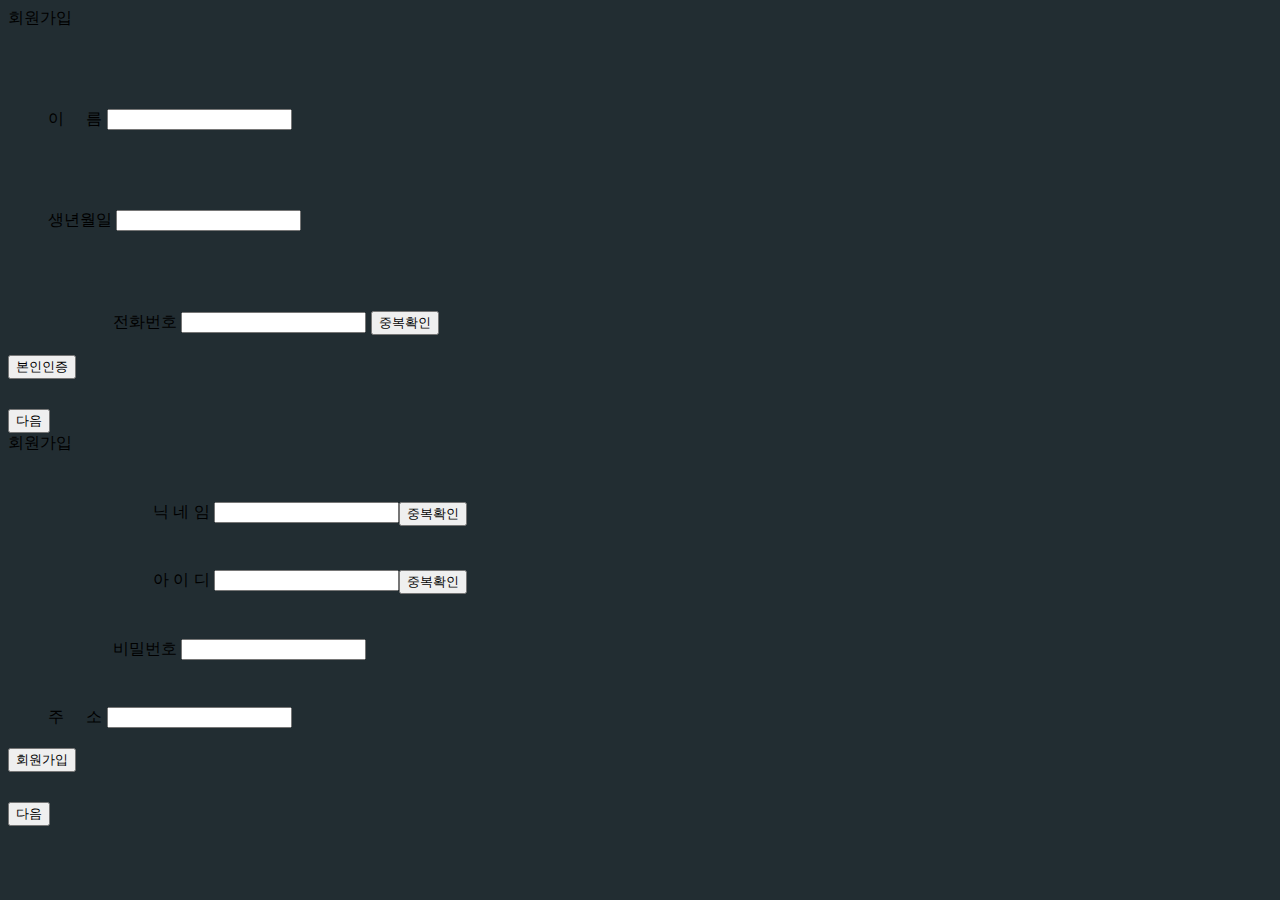
==== src/main/resources/templates/comment/joinmember.html @ 68341c0c "메인페이지,로그인창,회원가입 화면 기능없이 틀만 구현" ====
<!DOCTYPE HTML>
<html xmlns:th="http://www.thymeleaf.org">
    <head>
        <meta http-equiv="Content-Type" content="text/html; charset=UTF-8" />
        <link th:href="@{/css/styles.css}" rel="stylesheet" />
    </head>
    <div id="joinBox" class="container">
        <div class="row">
            <div class="col-lg-12 join-title">회원가입</div>
            <form>
                <div class="form-group" style="margin: 80px 40px;">
                    <label class="form-control-label">이&nbsp&nbsp&nbsp&nbsp&nbsp름</label>
                    <input type="text" class="form-control">
                </div>
                <div class="form-group" style="margin: 80px 40px;">
                    <label class="form-control-label">생년월일</label>
                    <input type="text" class="form-control">
                </div>
                <div class="form-group" style="margin-left:105px;">
                    <label class="form-control-label">전화번호</label>
                    <input type="text" class="form-control">
                    <button>중복확인</button>
                </div>
                <div class="joinbtn">
                    <button style="margin-top: 20px;">본인인증</button>
                </div>
                <div class="joinbtn">
                    <button type="button" id="joinNext" style="margin-top: 30px;">다음</button>
                </div>
            </form>
        </div>
    </div>
    <div id="joinBox2" class="container">
        <div class="row">
            <div class="col-lg-12 join-title">회원가입</div>
            <form>
                <div class="form-group" style="margin: 47.5px 145px;">
                    <label class="form-control-label">닉&nbsp네&nbsp임</label>
                    <input type="text" class="form-control">
                    <button style="position:absolute">중복확인</button>
                </div>
                <div class="form-group" style="margin: 47.5px 145px;">
                    <label class="form-control-label">아&nbsp이&nbsp디</label>
                    <input type="text" class="form-control">
                    <button style="position:absolute">중복확인</button>
                </div>
                <div class="form-group" style="margin: 47.5px 105px;">
                    <label class="form-control-label">비밀번호</label>
                    <input type="text" class="form-control">
                </div>
                <div class="form-group" style="margin: 0 40px;">
                    <label class="form-control-label">주&nbsp&nbsp&nbsp&nbsp&nbsp소</label>
                    <input type="text" class="form-control">
                </div>
                <div class="joinbtn">
                    <button style="margin-top: 20px;">회원가입</button>
                </div>
                <div class="joinbtn">
                    <button style="margin-top: 30px;">다음</button>
                </div>
            </form>
        </div>
    </div>
<script src="js/joinjs.js"></script>
</html>
<style>
    body {
        background: #222D32;
        font-family: 'Roboto', sans-serif;
    }
</style>
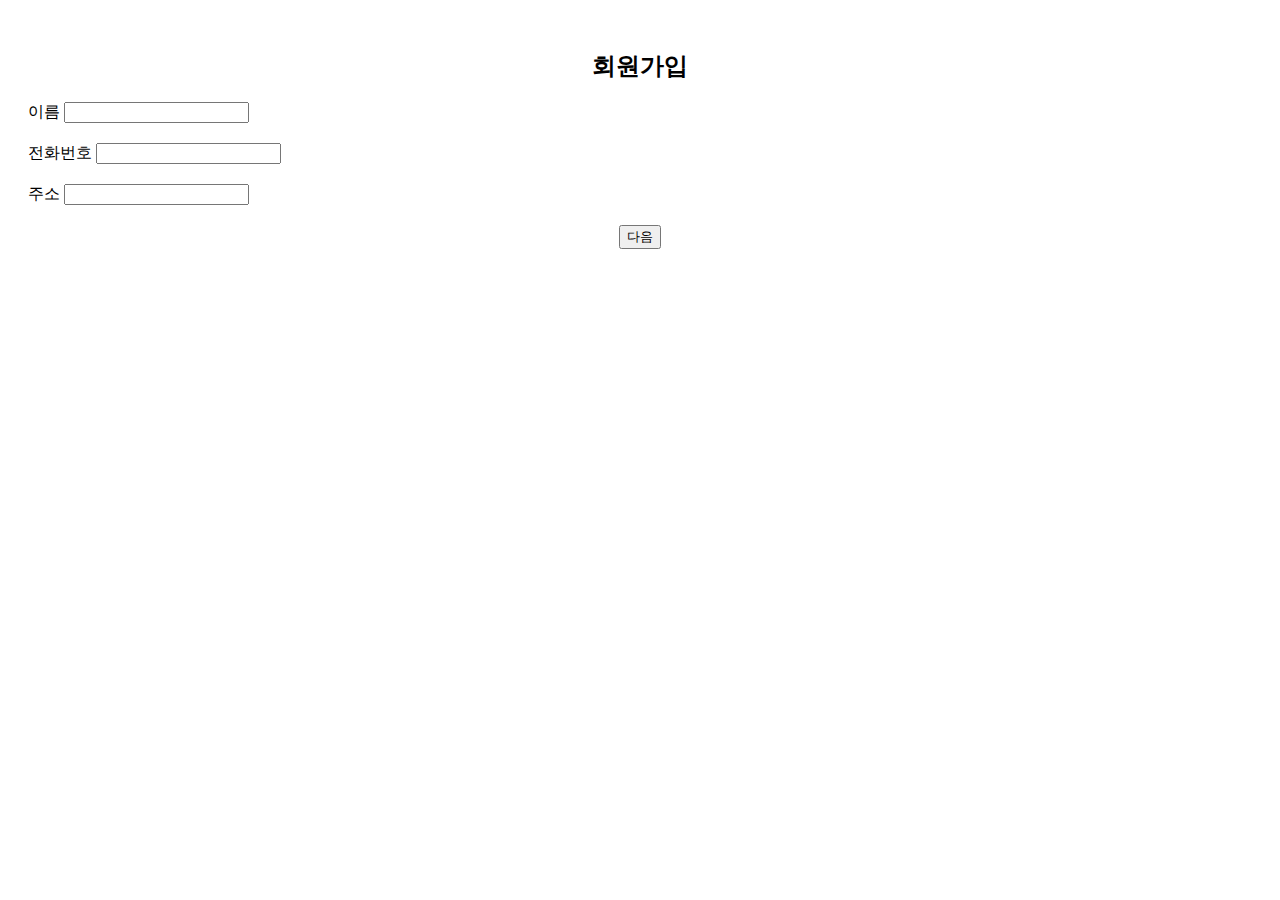
==== commit ccc9950b: "[Combine] Ui를 이용한 회원가입 기능 구현 및 페이지 이동" ====
--- a/src/main/resources/templates/comment/joinmember.html
+++ b/src/main/resources/templates/comment/joinmember.html
@@ -1,71 +1,162 @@
 <!DOCTYPE HTML>
-<html xmlns:th="http://www.thymeleaf.org">
-    <head>
-        <meta http-equiv="Content-Type" content="text/html; charset=UTF-8" />
-        <link th:href="@{/css/styles.css}" rel="stylesheet" />
-    </head>
-    <div id="joinBox" class="container">
-        <div class="row">
-            <div class="col-lg-12 join-title">회원가입</div>
-            <form>
-                <div class="form-group" style="margin: 80px 40px;">
-                    <label class="form-control-label">이&nbsp&nbsp&nbsp&nbsp&nbsp름</label>
-                    <input type="text" class="form-control">
-                </div>
-                <div class="form-group" style="margin: 80px 40px;">
-                    <label class="form-control-label">생년월일</label>
-                    <input type="text" class="form-control">
-                </div>
-                <div class="form-group" style="margin-left:105px;">
-                    <label class="form-control-label">전화번호</label>
-                    <input type="text" class="form-control">
-                    <button>중복확인</button>
-                </div>
-                <div class="joinbtn">
-                    <button style="margin-top: 20px;">본인인증</button>
-                </div>
-                <div class="joinbtn">
-                    <button type="button" id="joinNext" style="margin-top: 30px;">다음</button>
-                </div>
-            </form>
-        </div>
+<html xmlns:th="http://www.thymeleaf.org" xmlns:layout="http://www.ultraq.net.nz/thymeleaf/layout">
+<head>
+    <meta http-equiv="Content-Type" content="text/html; charset=UTF-8" />
+    <link th:href="@{/css/styles.css}" rel="stylesheet" />
+    <title>회원가입</title>
+    <style>
+        .container {
+            margin-top: 50px;
+        }
+        .join-title {
+            font-size: 24px;
+            font-weight: bold;
+            text-align: center;
+            margin-bottom: 20px;
+        }
+        .form-group {
+            margin: 20px;
+        }
+        .joinbtn {
+            text-align: center;
+        }
+        .modal {
+            display: none;
+            position: fixed;
+            z-index: 1;
+            left: 0;
+            top: 0;
+            width: 100%;
+            height: 100%;
+            overflow: auto;
+            background-color: rgba(0,0,0,0.4);
+        }
+        .modal-content {
+            background-color: #fefefe;
+            margin: 15% auto;
+            padding: 20px;
+            border: 1px solid #888;
+            width: 80%;
+        }
+        .close {
+            color: #aaa;
+            float: right;
+            font-size: 28px;
+            font-weight: bold;
+        }
+        .close:hover,
+        .close:focus {
+            color: black;
+            text-decoration: none;
+            cursor: pointer;
+        }
+        #loginButton {
+            margin-top: 20px;
+        }
+    </style>
+</head>
+<body>
+<div id="joinBox" class="container">
+    <div class="row">
+        <div class="col-lg-12 join-title">회원가입</div>
+        <form id="registerFormStep1">
+            <div class="form-group">
+                <label class="form-control-label">이름</label>
+                <input type="text" id="name" class="form-control">
+            </div>
+            <div class="form-group">
+                <label class="form-control-label">전화번호</label>
+                <input type="text" id="phone" class="form-control">
+            </div>
+            <div class="form-group">
+                <label class="form-control-label">주소</label>
+                <input type="text" id="address" class="form-control">
+            </div>
+            <div class="joinbtn">
+                <button id="nextStep">다음</button>
+            </div>
+        </form>
+        <form id="registerFormStep2" style="display: none;">
+            <div class="form-group">
+                <label class="form-control-label">이메일</label>
+                <input type="email" id="email" class="form-control">
+            </div>
+            <div class="form-group">
+                <label class="form-control-label">비밀번호</label>
+                <input type="password" id="password" class="form-control">
+            </div>
+            <div class="form-group">
+                <label class="form-control-label">닉네임</label>
+                <input type="text" id="nickname" class="form-control">
+            </div>
+            <div class="joinbtn">
+                <button id="registerButton">회원가입</button>
+            </div>
+            <div id="loginButton" class="joinbtn">
+                <a href="/api/v1/posts/main">이미 계정이 있으신가요? 로그인하기</a>
+            </div>
+        </form>
     </div>
-    <div id="joinBox2" class="container">
-        <div class="row">
-            <div class="col-lg-12 join-title">회원가입</div>
-            <form>
-                <div class="form-group" style="margin: 47.5px 145px;">
-                    <label class="form-control-label">닉&nbsp네&nbsp임</label>
-                    <input type="text" class="form-control">
-                    <button style="position:absolute">중복확인</button>
-                </div>
-                <div class="form-group" style="margin: 47.5px 145px;">
-                    <label class="form-control-label">아&nbsp이&nbsp디</label>
-                    <input type="text" class="form-control">
-                    <button style="position:absolute">중복확인</button>
-                </div>
-                <div class="form-group" style="margin: 47.5px 105px;">
-                    <label class="form-control-label">비밀번호</label>
-                    <input type="text" class="form-control">
-                </div>
-                <div class="form-group" style="margin: 0 40px;">
-                    <label class="form-control-label">주&nbsp&nbsp&nbsp&nbsp&nbsp소</label>
-                    <input type="text" class="form-control">
-                </div>
-                <div class="joinbtn">
-                    <button style="margin-top: 20px;">회원가입</button>
-                </div>
-                <div class="joinbtn">
-                    <button style="margin-top: 30px;">다음</button>
-                </div>
-            </form>
-        </div>
+</div>
+
+<!-- 모달 창 -->
+<div id="myModal" class="modal">
+    <div class="modal-content">
+        <span class="close">&times;</span>
+        <p>회원가입이 완료되었습니다.</p>
+        <button id="confirmButton">확인</button>
     </div>
-<script src="js/joinjs.js"></script>
+</div>
+
+<script layout:fragment="script" th:inline="javascript">
+    document.getElementById('nextStep').addEventListener('click', function(event) {
+        event.preventDefault();
+        document.getElementById('registerFormStep1').style.display = 'none';
+        document.getElementById('registerFormStep2').style.display = 'block';
+    });
+
+    document.getElementById('registerFormStep2').addEventListener('submit', function(event) {
+        event.preventDefault();
+
+        // 회원가입 요청 전송
+        var name = document.getElementById('name').value;
+        var phone = document.getElementById('phone').value;
+        var address = document.getElementById('address').value;
+        var email = document.getElementById('email').value;
+        var password = document.getElementById('password').value;
+        var nickname = document.getElementById('nickname').value;
+        var registerXHR = new XMLHttpRequest();
+        registerXHR.open('POST', '/register', true);
+        registerXHR.setRequestHeader('Content-Type', 'application/json');
+        registerXHR.onload = function() {
+            if (registerXHR.status === 200) {
+                // 회원가입 완료 후 모달 창 표시
+                var modal = document.getElementById('myModal');
+                modal.style.display = "block";
+            } else {
+                alert('회원가입에 실패하였습니다.');
+            }
+        };
+        registerXHR.send(JSON.stringify({
+            m_name: name,
+            m_email: email,
+            m_password: password,
+            m_phone: phone,
+            m_address: address,
+            m_nick_name: nickname
+        }));
+    });
+
+    // 모달 닫기
+    document.getElementsByClassName("close")[0].addEventListener('click', function() {
+        var modal = document.getElementById('myModal');
+        modal.style.display = "none";
+    });
+
+    // 확인 버튼 클릭 시 메인 페이지로 이동
+    document.getElementById('confirmButton').addEventListener('click', function() {
+        window.location.href = "/api/v1/posts/main"; // 메인 페이지의 URL로 이동
+    });
+</script>
+</body>
 </html>
-<style>
-    body {
-        background: #222D32;
-        font-family: 'Roboto', sans-serif;
-    }
-</style>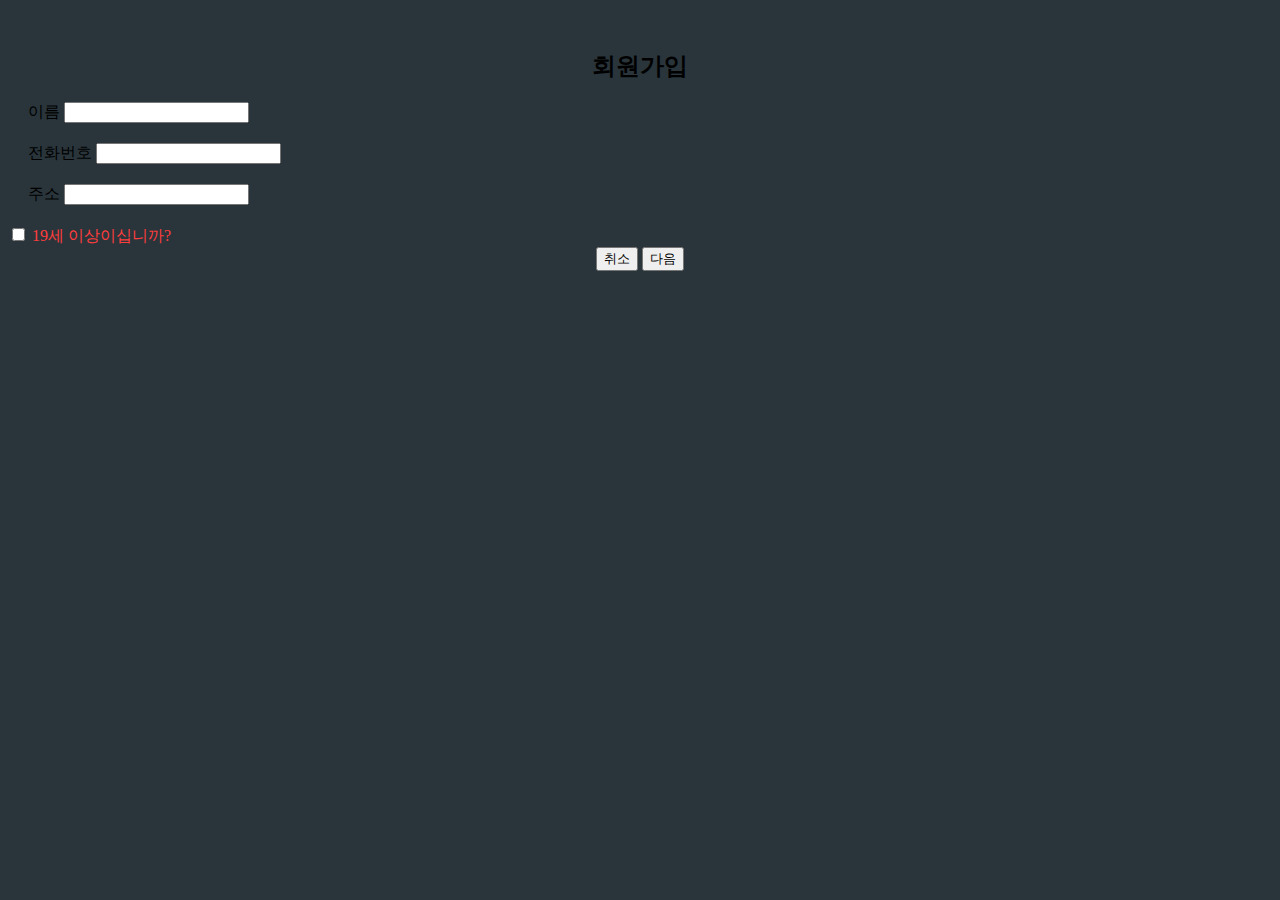
==== commit 67e6593d: "[Feat]실시간 인기 게시글 구현" ====
--- a/src/main/resources/templates/comment/joinmember.html
+++ b/src/main/resources/templates/comment/joinmember.html
@@ -5,6 +5,9 @@
     <link th:href="@{/css/styles.css}" rel="stylesheet" />
     <title>회원가입</title>
     <style>
+        body{
+            background-color: #29353b;
+        }
         .container {
             margin-top: 50px;
         }
@@ -72,14 +75,18 @@
                 <label class="form-control-label">주소</label>
                 <input type="text" id="address" class="form-control">
             </div>
+            <label style="color:#ff3d3d;">
+                <input style="color:blue;" type="checkbox" id="ageCheckbox"> 19세 이상이십니까?
+            </label>
             <div class="joinbtn">
-                <button id="nextStep">다음</button>
+                <button id="joinesc">취소</button>
+                <button id="nextStep" onclick="nextButtonClick()">다음</button>
             </div>
         </form>
         <form id="registerFormStep2" style="display: none;">
             <div class="form-group">
                 <label class="form-control-label">이메일</label>
-                <input type="email" id="email" class="form-control">
+                <input type="text" id="email" class="form-control">
             </div>
             <div class="form-group">
                 <label class="form-control-label">비밀번호</label>
@@ -90,6 +97,7 @@
                 <input type="text" id="nickname" class="form-control">
             </div>
             <div class="joinbtn">
+                <button id="joinback">이전</button>
                 <button id="registerButton">회원가입</button>
             </div>
             <div id="loginButton" class="joinbtn">
@@ -103,8 +111,9 @@
 <div id="myModal" class="modal">
     <div class="modal-content">
         <span class="close">&times;</span>
-        <p>회원가입이 완료되었습니다.</p>
+        <p id="modalMessage"></p>
         <button id="confirmButton">확인</button>
+        <button onclick="history.back()">취소</button>
     </div>
 </div>
 
@@ -113,6 +122,18 @@
         event.preventDefault();
         document.getElementById('registerFormStep1').style.display = 'none';
         document.getElementById('registerFormStep2').style.display = 'block';
+    });
+
+    document.getElementById('joinback').addEventListener('click', function(event) {
+        event.preventDefault();
+        document.getElementById('registerFormStep1').style.display = 'block';
+        document.getElementById('registerFormStep2').style.display = 'none';
+    });
+
+    document.getElementById('joinesc').addEventListener('click', function(event) {
+        event.preventDefault();
+        console.log('취소 버튼 클릭됨');
+        window.location.href = "/api/v1/posts/main";
     });
 
     document.getElementById('registerFormStep2').addEventListener('submit', function(event) {
@@ -133,8 +154,15 @@
                 // 회원가입 완료 후 모달 창 표시
                 var modal = document.getElementById('myModal');
                 modal.style.display = "block";
+                document.getElementById('modalMessage').textContent = "회원가입이 완료되었습니다.";
+            } else if (registerXHR.status === 400) {
+                var modal = document.getElementById('myModal');
+                modal.style.display = "block";
+                document.getElementById('modalMessage').textContent = "이미 사용 중인 이메일 주소입니다.";
             } else {
-                alert('회원가입에 실패하였습니다.');
+                var modal = document.getElementById('myModal');
+                modal.style.display = "block";
+                document.getElementById('modalMessage').textContent = "회원가입에 실패하였습니다.";
             }
         };
         registerXHR.send(JSON.stringify({
@@ -157,6 +185,20 @@
     document.getElementById('confirmButton').addEventListener('click', function() {
         window.location.href = "/api/v1/posts/main"; // 메인 페이지의 URL로 이동
     });
+
+    function nextButtonClick() {
+        var ageCheckbox = document.getElementById('ageCheckbox');
+
+        if (ageCheckbox.checked) {
+            console.log('1');
+            // 다음 버튼 직접 클릭
+            document.getElementById('nextStep').click();
+        } else {
+            // 체크박스가 선택되어 있지 않으면 경고창 표시
+            alert('19세 이상 여부를 체크해주세요!');
+            window.location.href = "/api/v1/posts/main";
+        }
+    }
 </script>
 </body>
 </html>
